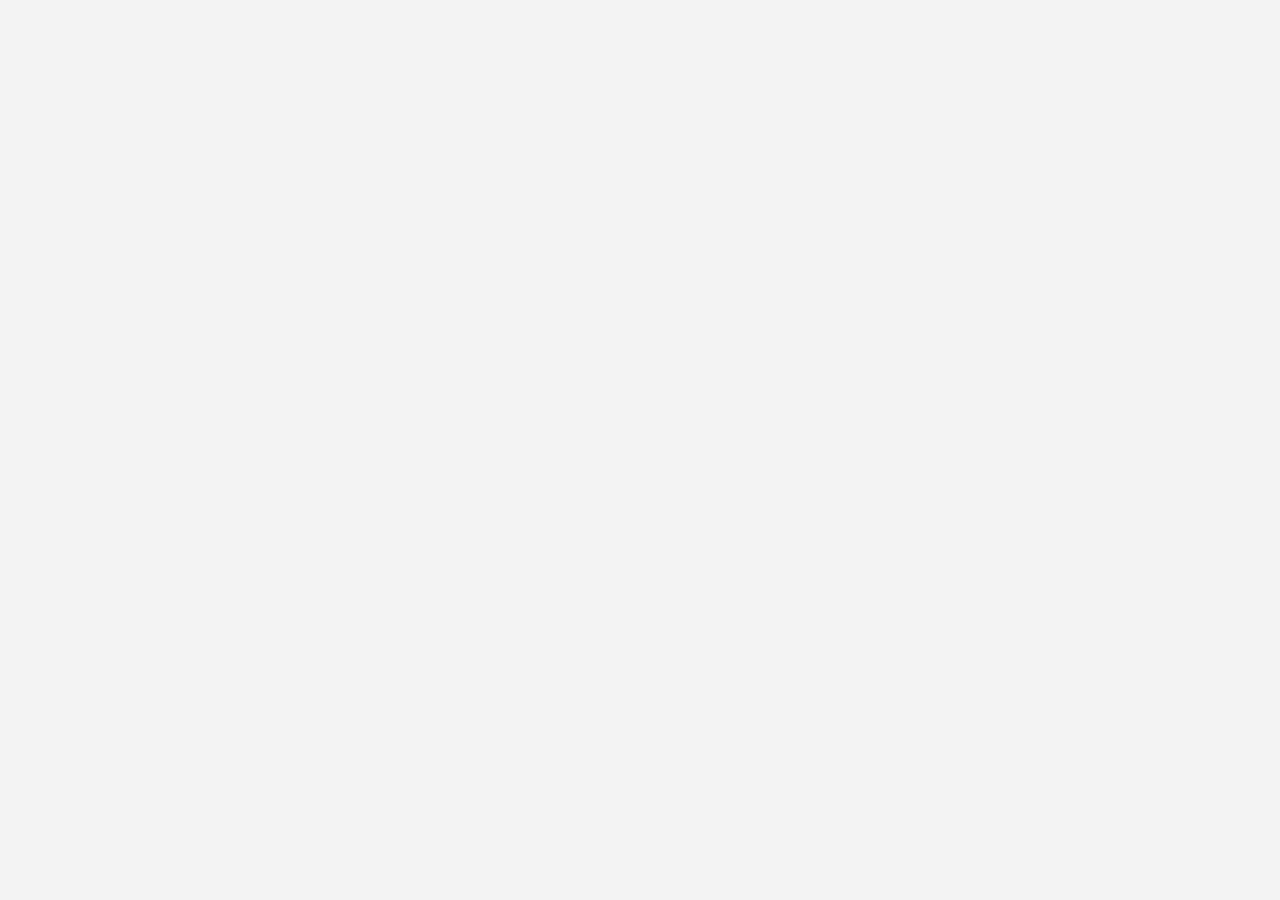
==== introductionMyself.html @ 6a5bef01 "Add files via upload" ====
<!DOCTYPE html>
<html>
    <head>
        <meta name="viewport" content="width=device-width, initial-scale=1.0" />
        <meta charset="utf-8" />
        <title>自我簡介</title>
        <style>
            body {
                background-color: rgba(138, 138, 138, 0.1);
            }
            #input {
                display: flex;
                flex-direction: column;
                align-items: center;
            }
            .section {
                border: 2px solid;
                border-color: rgba(138, 138, 138, 0.5);
                margin-top: 20px;
                flex: none;
                width: 95%;
            }
            .section:hover {
                border-color: rgba(138, 138, 138, 1);
                box-shadow: 1px 1px 5px rgba(138, 138, 138, 0.9);
            }
            .header {
                background-color: rgba(138, 138, 138, 0.25);
                font-size: 22px;
                padding: 5px;
                padding-left: 10px;
            }
            .header:hover {
                cursor: pointer;
            }
            .content {
                background-color: white;
                font-size: 16px;
                padding-top: 8px;
                padding-bottom: 15px;
                padding-left: 25px;
            }
        </style>
    </head>
    <body>
        <div id="input"></div>
        <script>
            const request = new XMLHttpRequest();
            request.open("GET", "https://wc-su.github.io/test/introductionMyself.json");
            request.send();
            request.onload = function() {
                const myObj = JSON.parse(this.responseText);
                let textInput = '';
                let input = document.getElementById("input");
                for(let i = 0; i < myObj.intro.length; i++){
                    var section = document.createElement("DIV");
                    section.className = "section";
                    var header = document.createElement("DIV");
                    header.innerHTML = myObj.intro[i].header;
                    header.className = "header";
                    header.addEventListener('click', headerOnClick);
                    var content = document.createElement("DIV");
                    content.innerHTML = myObj.intro[i].content;
                    content.className = "content";
                    section.appendChild(header);
                    section.appendChild(content);
                    input.appendChild(section);
                }
            };

            function headerOnClick(event) {
                let header = event.currentTarget;
                let content = header.nextElementSibling;
                if(content.style.display == "none"){
                    content.style.display = "block";
                } else {
                    content.style.display = "none";
                }
            }
        </Script>
    </body>
</html>
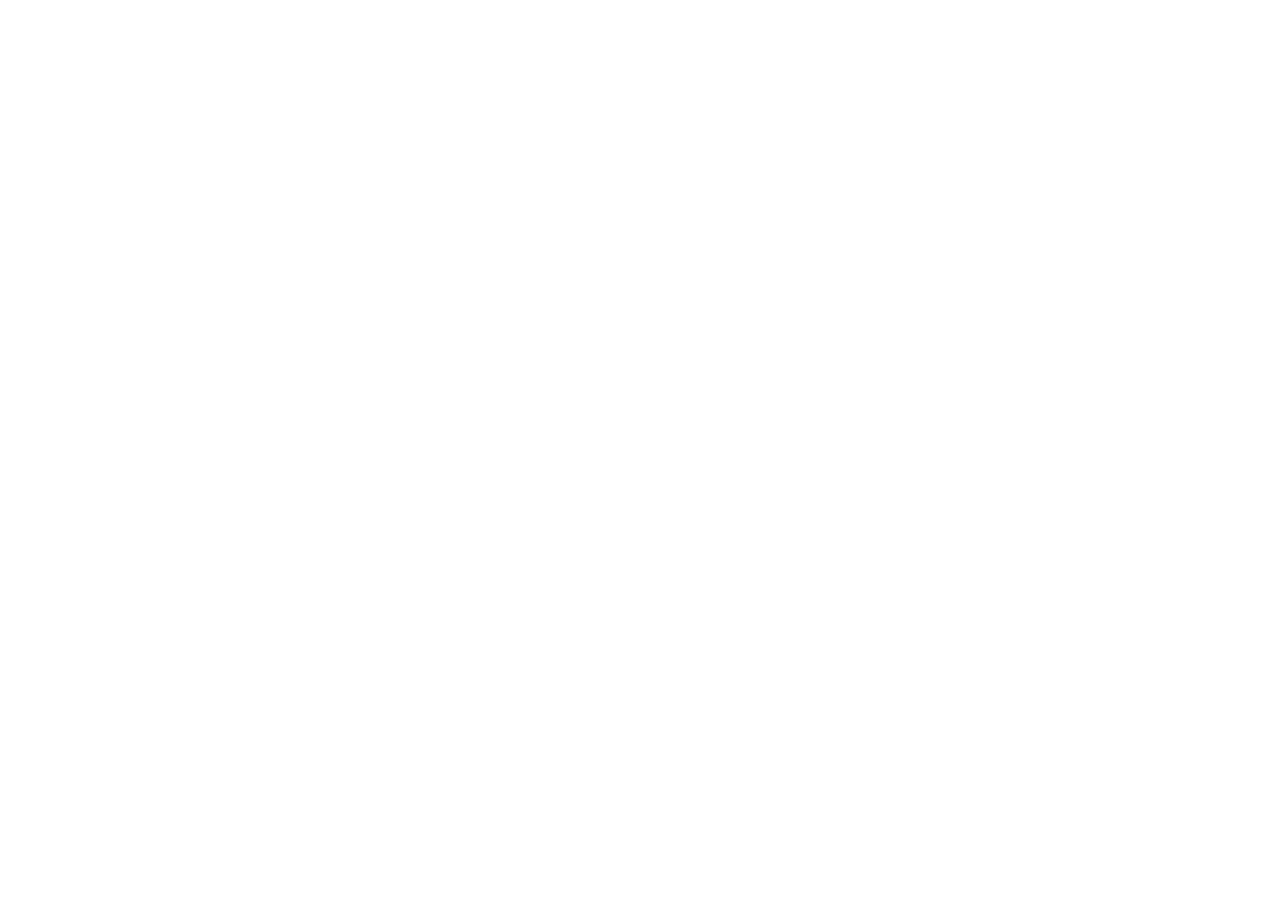
==== commit c8ed5c12: "Add files via upload" ====
--- a/introductionMyself.html
+++ b/introductionMyself.html
@@ -4,49 +4,16 @@
         <meta name="viewport" content="width=device-width, initial-scale=1.0" />
         <meta charset="utf-8" />
         <title>自我簡介</title>
-        <style>
-            body {
-                background-color: rgba(138, 138, 138, 0.1);
-            }
-            #input {
-                display: flex;
-                flex-direction: column;
-                align-items: center;
-            }
-            .section {
-                border: 2px solid;
-                border-color: rgba(138, 138, 138, 0.5);
-                margin-top: 20px;
-                flex: none;
-                width: 95%;
-            }
-            .section:hover {
-                border-color: rgba(138, 138, 138, 1);
-                box-shadow: 1px 1px 5px rgba(138, 138, 138, 0.9);
-            }
-            .header {
-                background-color: rgba(138, 138, 138, 0.25);
-                font-size: 22px;
-                padding: 5px;
-                padding-left: 10px;
-            }
-            .header:hover {
-                cursor: pointer;
-            }
-            .content {
-                background-color: white;
-                font-size: 16px;
-                padding-top: 8px;
-                padding-bottom: 15px;
-                padding-left: 25px;
-            }
-        </style>
+        <link rel="stylesheet" type="text/css" href="introductionMyself.css" />
+        <!-- <link rel="stylesheet" type="text/css" href="/introduction/introductionMyself.css" /> -->
+        <!-- <link rel="stylesheet" type="text/css" href="https://wc-su.github.io/introduction/introductionMyself.css" /> -->
     </head>
     <body>
         <div id="input"></div>
         <script>
             const request = new XMLHttpRequest();
-            request.open("GET", "https://wc-su.github.io/test/introductionMyself.json");
+            // request.open("GET", "/introduction/introductionMyself.json");
+            request.open("GET", "https://wc-su.github.io/introduction/introductionMyself.json");
             request.send();
             request.onload = function() {
                 const myObj = JSON.parse(this.responseText);
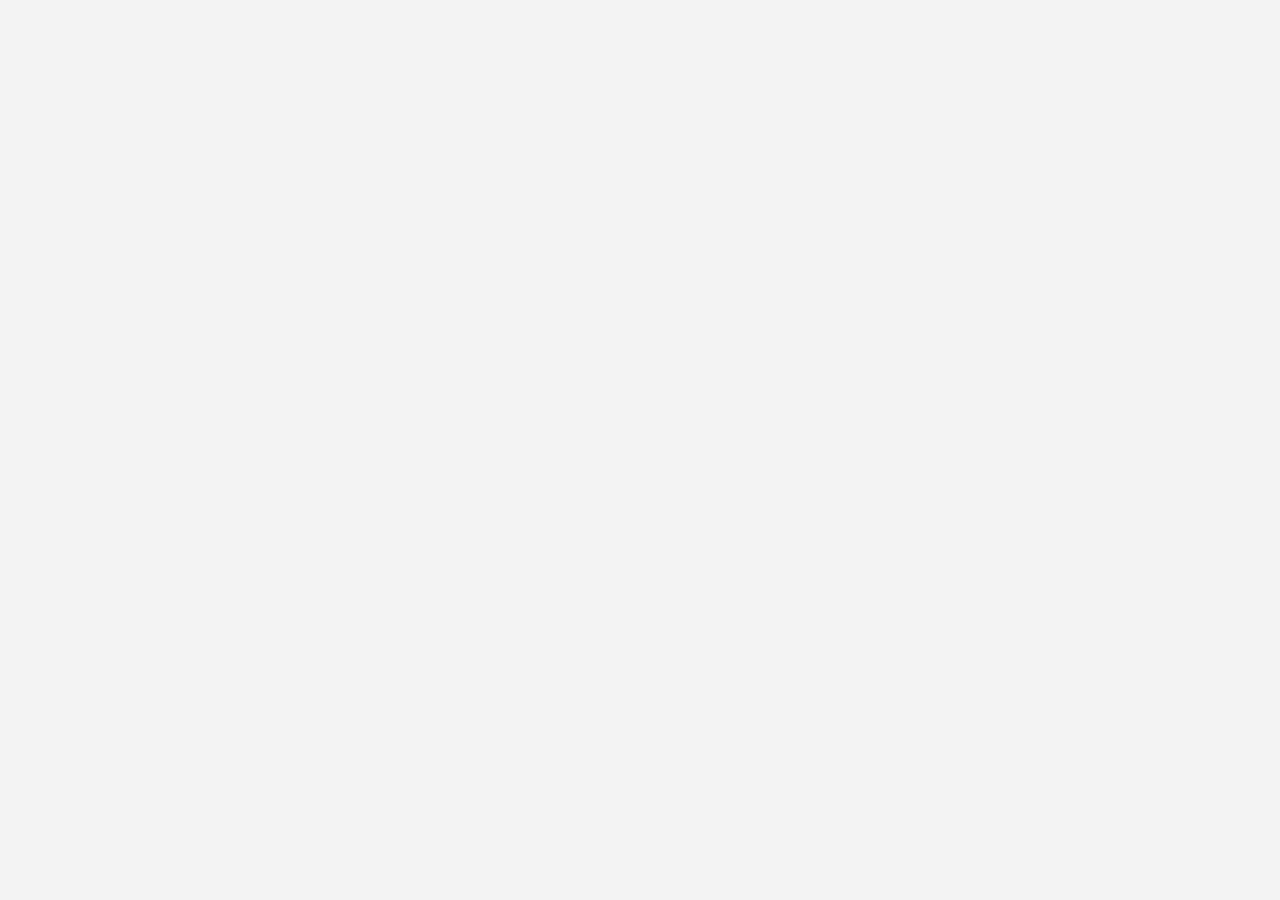
==== commit 2ac34fd1: "Update introductionMyself.html" ====
--- a/introductionMyself.html
+++ b/introductionMyself.html
@@ -4,14 +4,50 @@
         <meta name="viewport" content="width=device-width, initial-scale=1.0" />
         <meta charset="utf-8" />
         <title>自我簡介</title>
-        <link rel="stylesheet" type="text/css" href="introductionMyself.css" />
-        <!-- <link rel="stylesheet" type="text/css" href="/introduction/introductionMyself.css" /> -->
-        <!-- <link rel="stylesheet" type="text/css" href="https://wc-su.github.io/introduction/introductionMyself.css" /> -->
+        <!-- <link rel="stylesheet" type="text/css" href="introductionMyself.css" /> -->
+        <style>
+        body {
+    background-color: rgba(138, 138, 138, 0.1);
+}
+#input {
+    display: flex;
+    flex-direction: column;
+    align-items: center;
+}
+.section {
+    border: 2px solid;
+    border-color: rgba(138, 138, 138, 0.5);
+    margin-top: 20px;
+    flex: none;
+    width: 95%;
+}
+.section:hover {
+    border-color: rgba(138, 138, 138, 0.8);
+    box-shadow: 1px 1px 8px rgba(138, 138, 138, 0.7);
+}
+.header {
+    background-color: rgba(138, 138, 138, 0.25);
+    font-size: 22px;
+    padding: 5px;
+    padding-left: 10px;
+}
+.header:hover {
+    cursor: pointer;
+}
+.content {
+    background-color: white;
+    font-size: 16px;
+    padding-top: 8px;
+    padding-bottom: 15px;
+    padding-left: 25px;
+}
+        </style>
     </head>
     <body>
         <div id="input"></div>
         <script>
             const request = new XMLHttpRequest();
+            // request.open("GET", "introductionMyself.json");
             // request.open("GET", "/introduction/introductionMyself.json");
             request.open("GET", "https://wc-su.github.io/introduction/introductionMyself.json");
             request.send();
@@ -46,4 +82,4 @@
             }
         </Script>
     </body>
-</html>+</html>
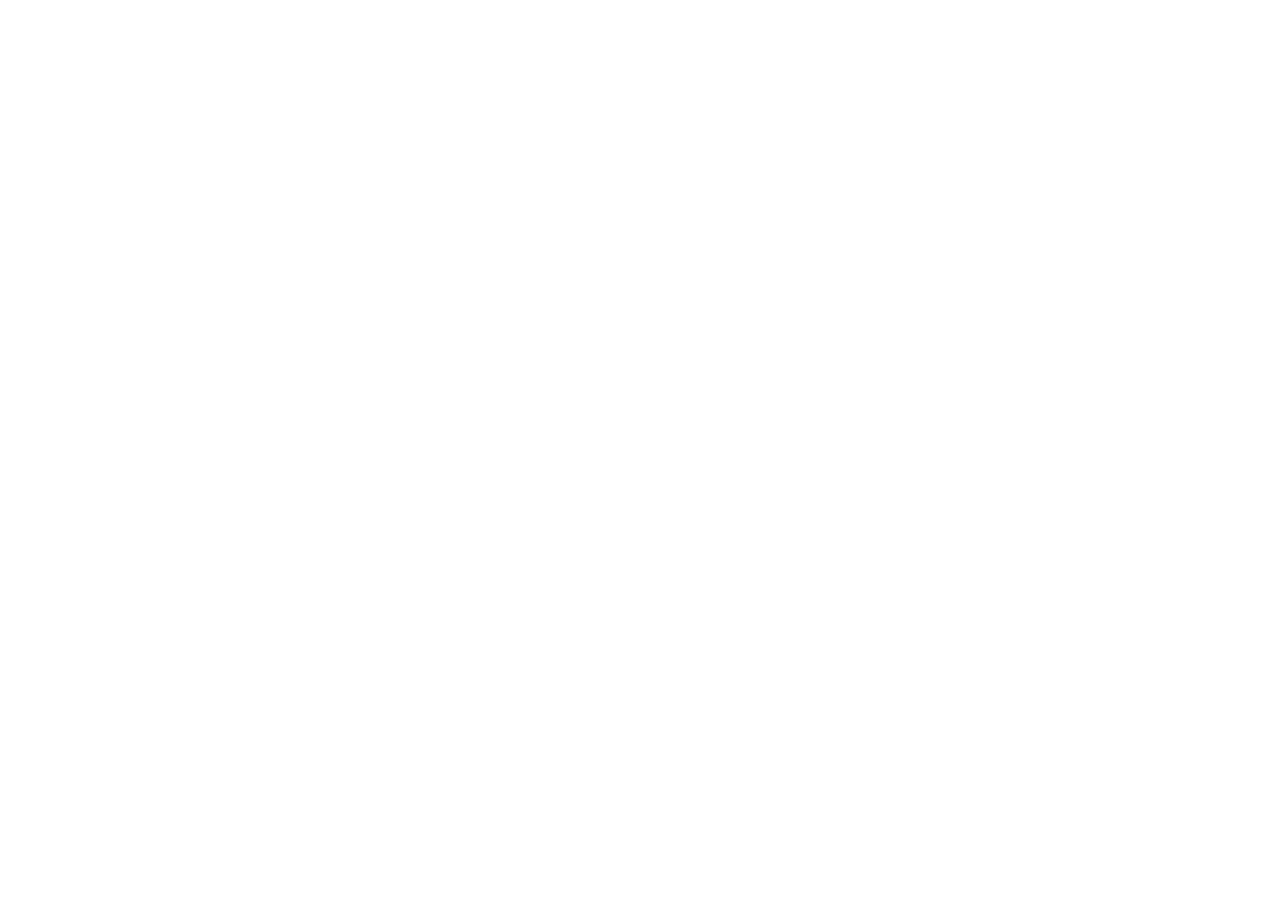
==== commit bfb1f418: "Update introductionMyself.html" ====
--- a/introductionMyself.html
+++ b/introductionMyself.html
@@ -4,65 +4,23 @@
         <meta name="viewport" content="width=device-width, initial-scale=1.0" />
         <meta charset="utf-8" />
         <title>自我簡介</title>
-        <!-- <link rel="stylesheet" type="text/css" href="introductionMyself.css" /> -->
-        <style>
-        body {
-    background-color: rgba(138, 138, 138, 0.1);
-}
-#input {
-    display: flex;
-    flex-direction: column;
-    align-items: center;
-}
-.section {
-    border: 2px solid;
-    border-color: rgba(138, 138, 138, 0.5);
-    margin-top: 20px;
-    flex: none;
-    width: 95%;
-}
-.section:hover {
-    border-color: rgba(138, 138, 138, 0.8);
-    box-shadow: 1px 1px 8px rgba(138, 138, 138, 0.7);
-}
-.header {
-    background-color: rgba(138, 138, 138, 0.25);
-    font-size: 22px;
-    padding: 5px;
-    padding-left: 10px;
-}
-.header:hover {
-    cursor: pointer;
-}
-.content {
-    background-color: white;
-    font-size: 16px;
-    padding-top: 8px;
-    padding-bottom: 15px;
-    padding-left: 25px;
-}
-        </style>
+        <link rel="stylesheet" type="text/css" href="introductionMyself.css" />
     </head>
     <body>
         <div id="input"></div>
         <script>
-            const request = new XMLHttpRequest();
-            // request.open("GET", "introductionMyself.json");
-            // request.open("GET", "/introduction/introductionMyself.json");
-            request.open("GET", "https://wc-su.github.io/introduction/introductionMyself.json");
-            request.send();
+            let request = new XMLHttpRequest();
             request.onload = function() {
-                const myObj = JSON.parse(this.responseText);
-                let textInput = '';
+                let myObj = JSON.parse(this.responseText);
                 let input = document.getElementById("input");
                 for(let i = 0; i < myObj.intro.length; i++){
-                    var section = document.createElement("DIV");
+                    let section = document.createElement("DIV");
                     section.className = "section";
-                    var header = document.createElement("DIV");
+                    let header = document.createElement("DIV");
                     header.innerHTML = myObj.intro[i].header;
                     header.className = "header";
                     header.addEventListener('click', headerOnClick);
-                    var content = document.createElement("DIV");
+                    let content = document.createElement("DIV");
                     content.innerHTML = myObj.intro[i].content;
                     content.className = "content";
                     section.appendChild(header);
@@ -70,6 +28,8 @@
                     input.appendChild(section);
                 }
             };
+            request.open("GET", "introductionMyself.json");
+            request.send();
 
             function headerOnClick(event) {
                 let header = event.currentTarget;
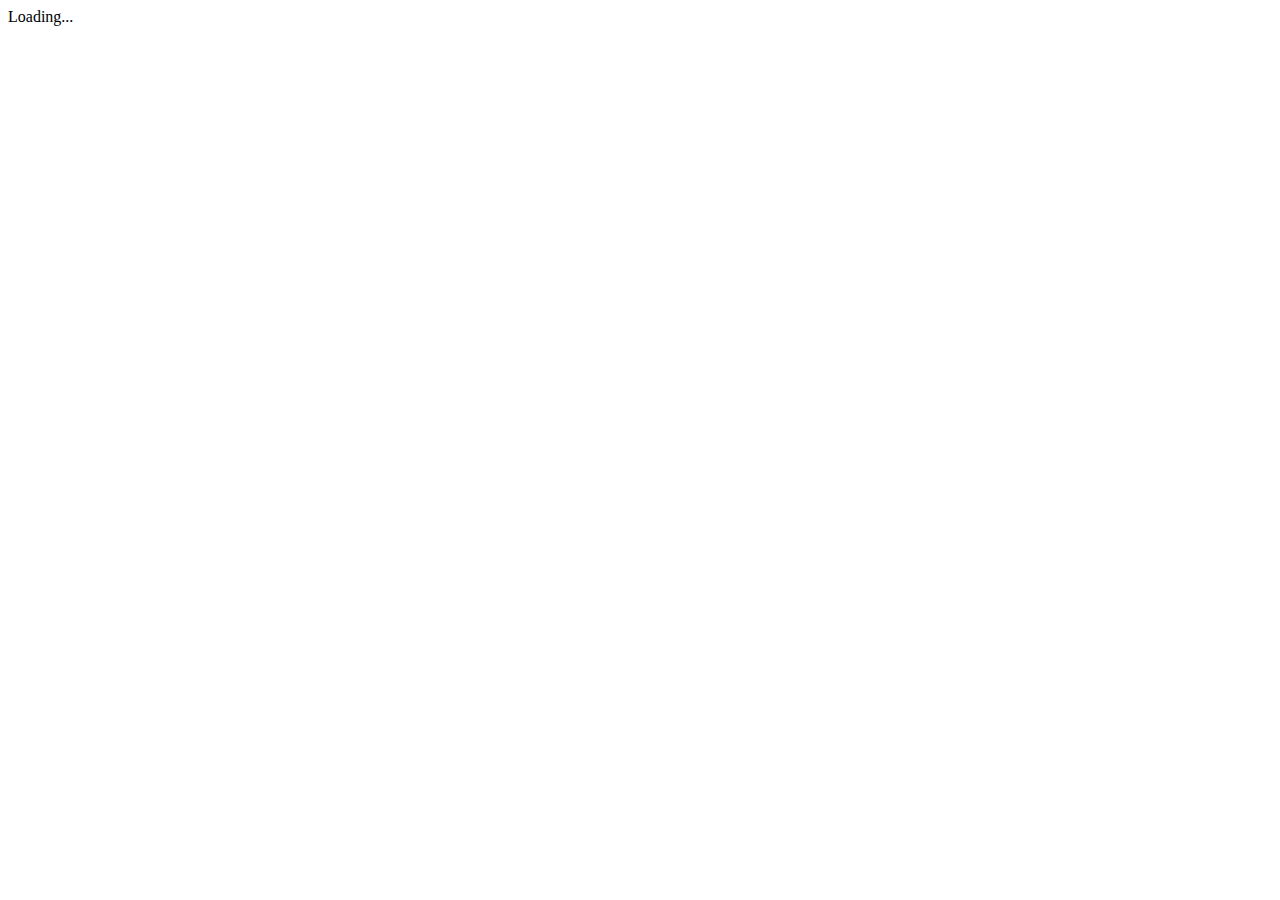
==== commit 147630e8: "Update introductionMyself.html" ====
--- a/introductionMyself.html
+++ b/introductionMyself.html
@@ -7,29 +7,30 @@
         <link rel="stylesheet" type="text/css" href="introductionMyself.css" />
     </head>
     <body>
-        <div id="input"></div>
+        <div id="input">Loading...</div>
         <script>
-            let request = new XMLHttpRequest();
-            request.onload = function() {
-                let myObj = JSON.parse(this.responseText);
+            // let src = "https://wc-su.github.io/introduction/introductionMyself.json";
+            let src = "/introduction/introductionMyself.json";
+            fetch(src).then(function(response){
+                return response.json();
+            }).then(function(result){
                 let input = document.getElementById("input");
-                for(let i = 0; i < myObj.intro.length; i++){
+                input.innerHTML = "";
+                for(let i = 0; i < result.length; i++){
                     let section = document.createElement("DIV");
                     section.className = "section";
                     let header = document.createElement("DIV");
-                    header.innerHTML = myObj.intro[i].header;
+                    header.innerHTML = result[i].header;
                     header.className = "header";
                     header.addEventListener('click', headerOnClick);
                     let content = document.createElement("DIV");
-                    content.innerHTML = myObj.intro[i].content;
+                    content.innerHTML = result[i].content;
                     content.className = "content";
                     section.appendChild(header);
                     section.appendChild(content);
                     input.appendChild(section);
                 }
-            };
-            request.open("GET", "introductionMyself.json");
-            request.send();
+            });
 
             function headerOnClick(event) {
                 let header = event.currentTarget;
